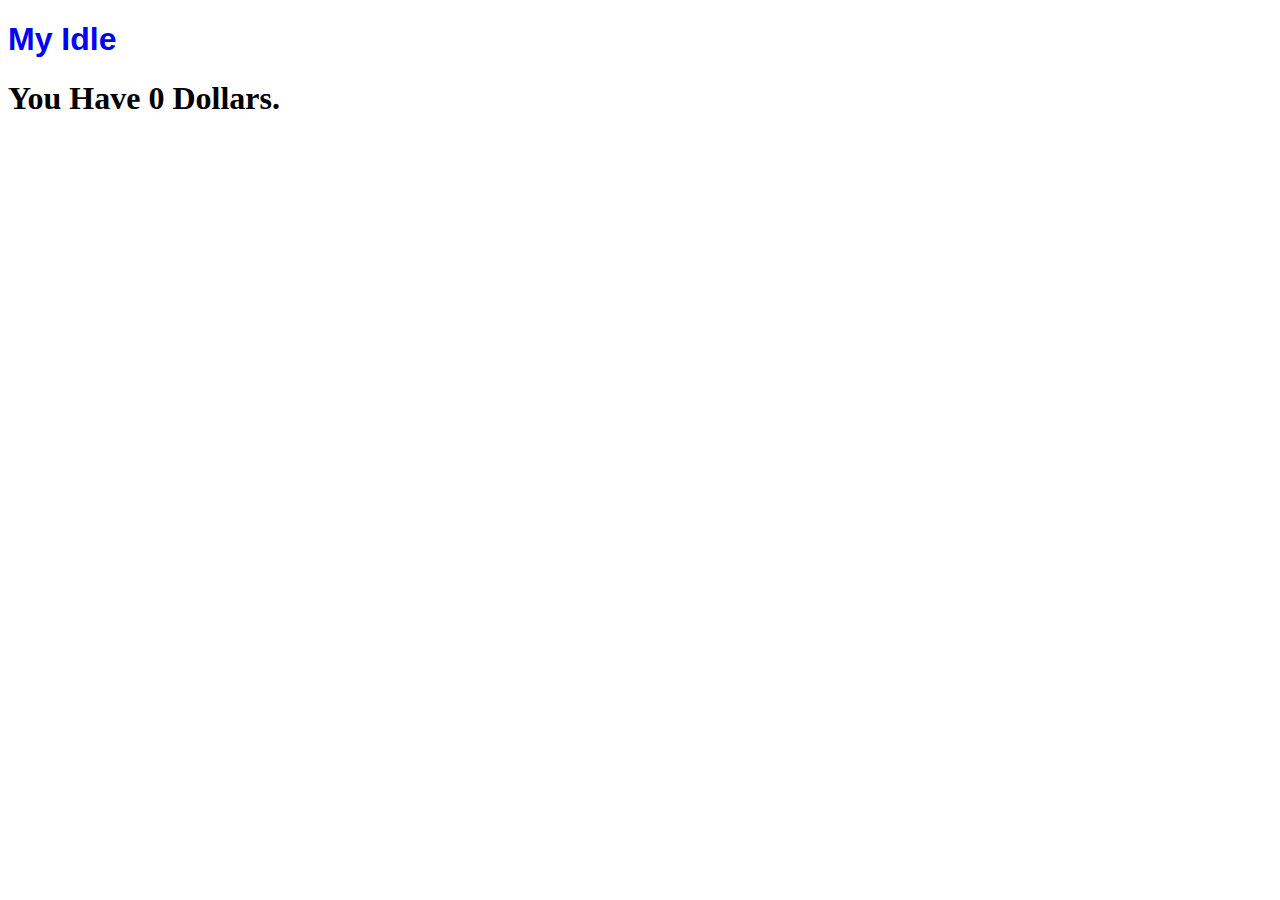
==== index.html @ 79601207 "Update index.html" ====
<!DOCTYPE html>
<html lang="en">
<head>
<title>My Idle</title>
<link rel="stylesheet" href="css/general.css">
</head>
<body>
<h1 class="title">My Idle</h1>
<h1>You Have 0 Dollars.</h1>
</body>
</html>
---- css/general.css ----
h1.title {
  color:blue;
  font-family:Arial;
}

body {
   font-family:Comic Sans MS;
}
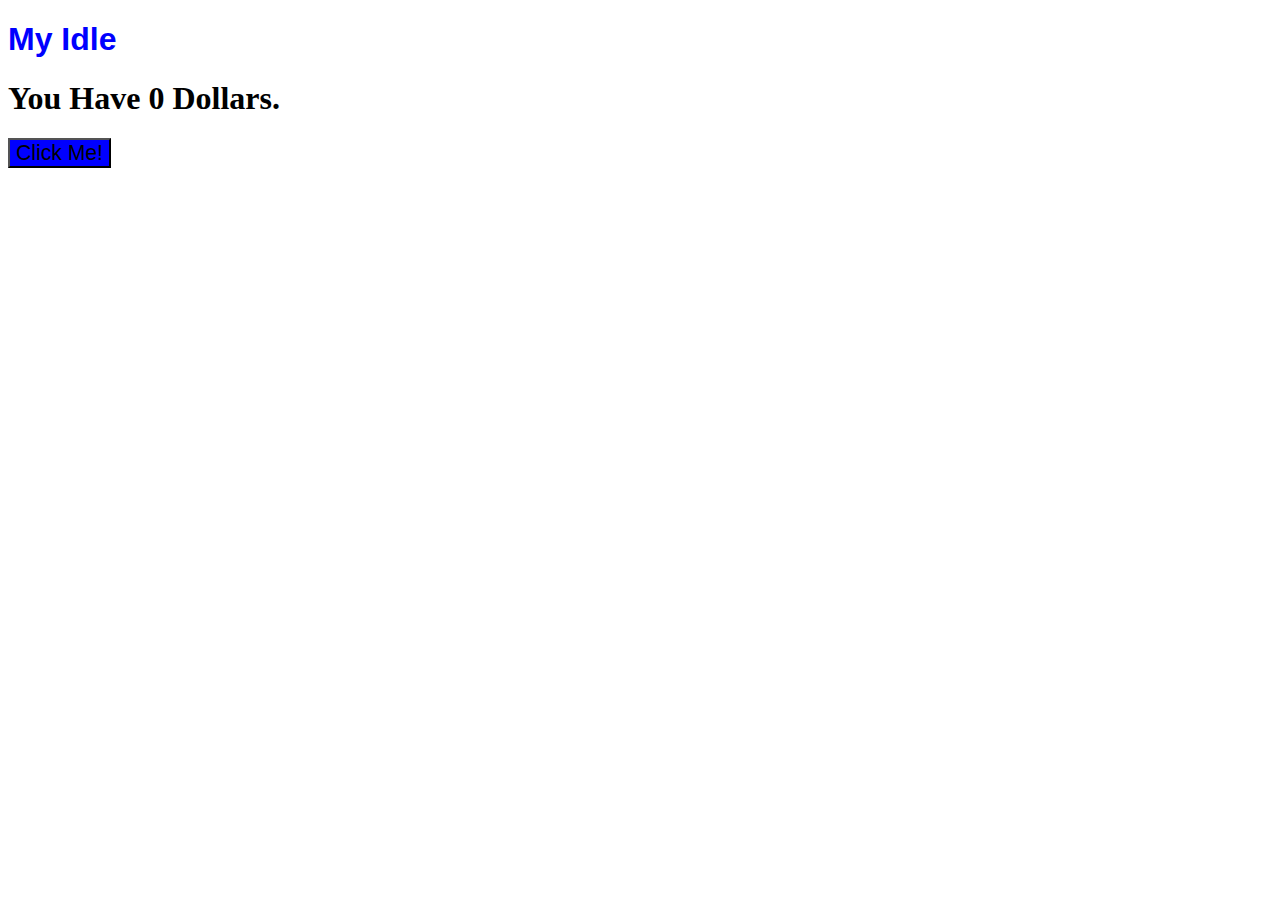
==== commit e178c55c: "Update index.html" ====
--- a/index.html
+++ b/index.html
@@ -6,6 +6,9 @@
 </head>
 <body>
 <h1 class="title">My Idle</h1>
-<h1>You Have 0 Dollars.</h1>
+<h1 id="dollars">You Have 0 Dollars.</h1>
+<button style="background-color:blue;" id="click">Click Me!</button>
 </body>
 </html>
+<script src="js/break_eternity.min.js"></script>
+<script src="js/main.js"></script>
--- a/css/general.css
+++ b/css/general.css
@@ -6,3 +6,16 @@
 body {
    font-family:Comic Sans MS;
 }
+
+a {
+ color:yellow;
+}
+
+a iframe,a video,a audio {
+  display:none;
+}
+
+button {
+  background-color:red;
+  font-size:2.35vh;
+}
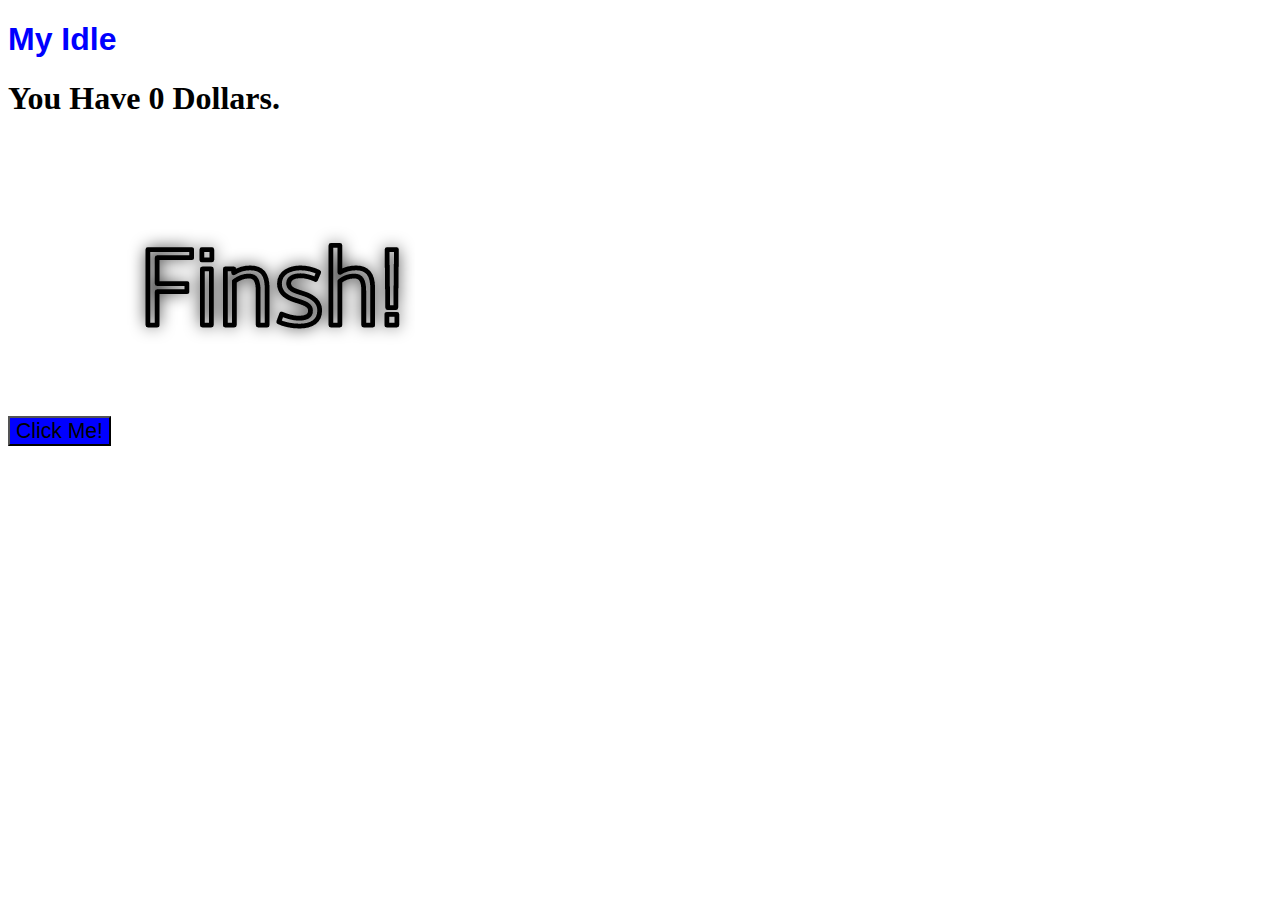
==== commit 932bf9f3: "Update index.html" ====
--- a/index.html
+++ b/index.html
@@ -8,6 +8,7 @@
 <h1 class="title">My Idle</h1>
 <h1 id="dollars">You Have 0 Dollars.</h1>
 <button style="background-color:blue;" id="click">Click Me!</button>
+<a href="github.com/TheCreator2022/my-idle"><img src="png/titles.png" alt="PNG 1"></img></a>
 </body>
 </html>
 <script src="js/break_eternity.min.js"></script>
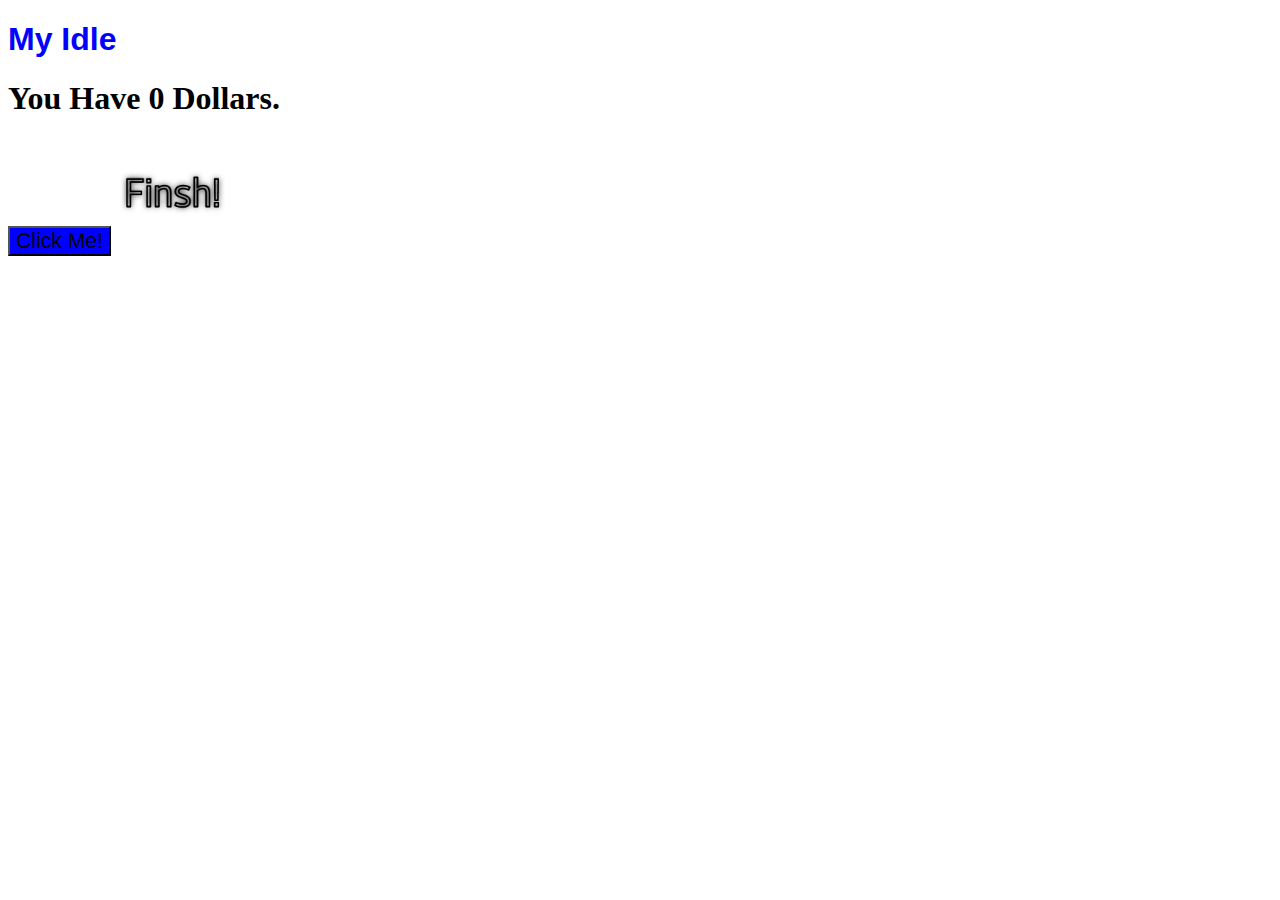
==== commit dda9f952: "fix" ====
--- a/index.html
+++ b/index.html
@@ -8,7 +8,7 @@
 <h1 class="title">My Idle</h1>
 <h1 id="dollars">You Have 0 Dollars.</h1>
 <button style="background-color:blue;" id="click">Click Me!</button>
-<a href="github.com/TheCreator2022/my-idle"><img src="png/titles.png" alt="PNG 1"></img></a>
+<a href="github.com/TheCreator2022/my-idle"><img style="width:110px;height:110px;" src="png/titles.png" alt="PNG 1"></img></a>
 </body>
 </html>
 <script src="js/break_eternity.min.js"></script>
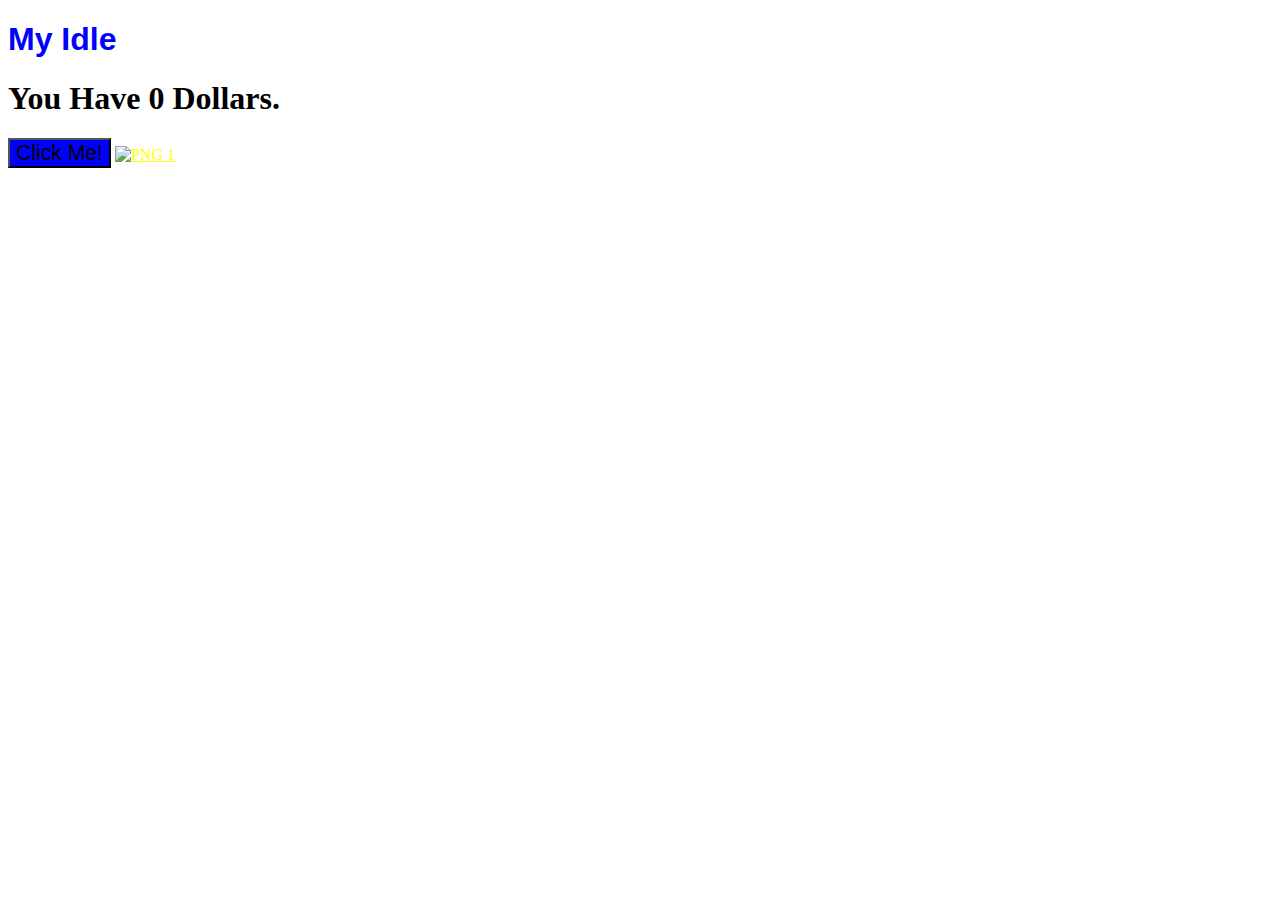
==== commit 903f871a: "Update index.html" ====
--- a/index.html
+++ b/index.html
@@ -8,7 +8,7 @@
 <h1 class="title">My Idle</h1>
 <h1 id="dollars">You Have 0 Dollars.</h1>
 <button style="background-color:blue;" id="click">Click Me!</button>
-<a href="github.com/TheCreator2022/my-idle"><img style="width:110px;height:110px;" src="png/titles.png" alt="PNG 1"></img></a>
+<a href="github.com/TheCreator2022/my-idle"><img style="width:110px;height:110px;" src="svg/Star_SourceCode.svg" alt="PNG 1"></img></a>
 </body>
 </html>
 <script src="js/break_eternity.min.js"></script>
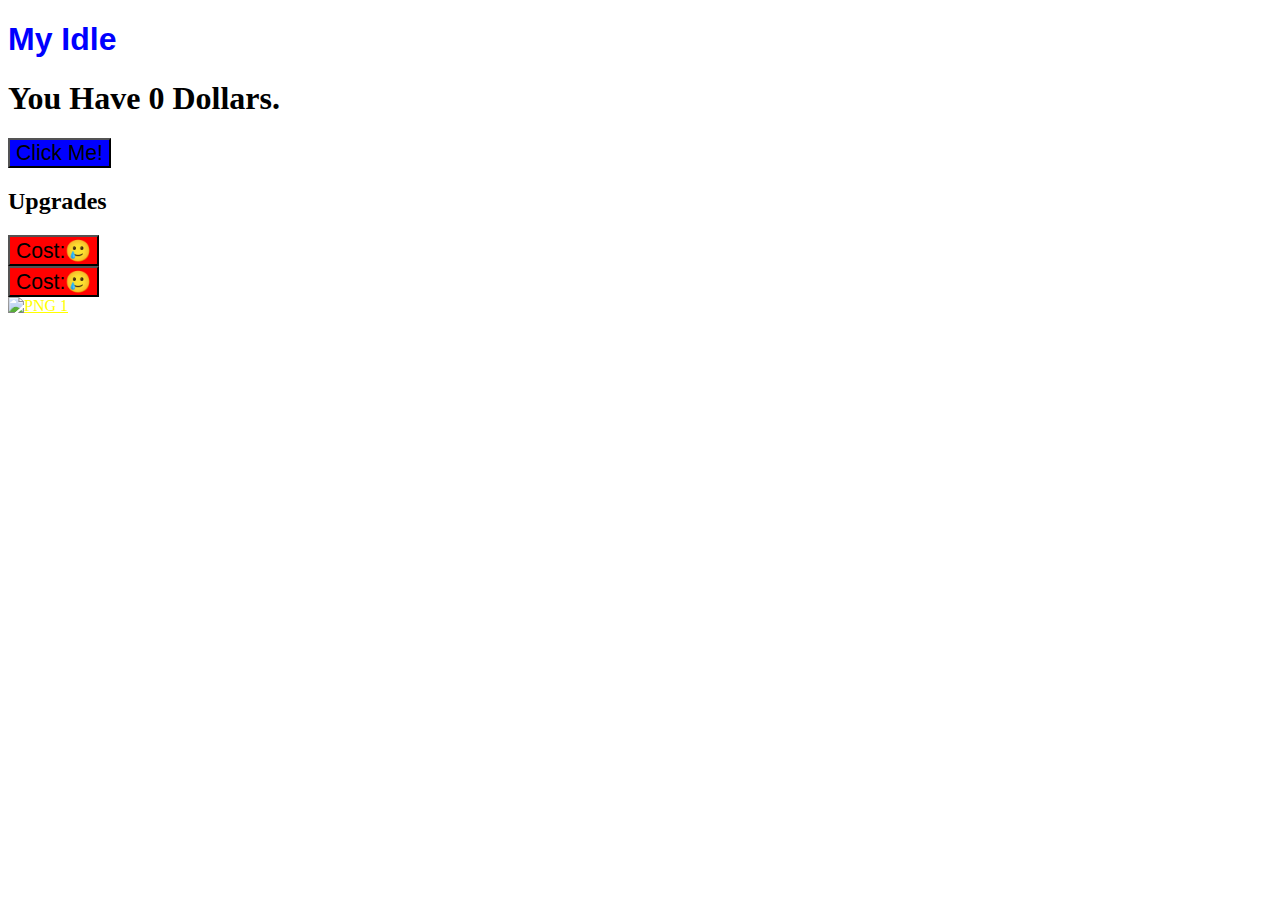
==== commit d9d5b4c5: "Update index.html" ====
--- a/index.html
+++ b/index.html
@@ -8,7 +8,12 @@
 <h1 class="title">My Idle</h1>
 <h1 id="dollars">You Have 0 Dollars.</h1>
 <button style="background-color:blue;" id="click">Click Me!</button>
-<a href="github.com/TheCreator2022/my-idle"><img style="width:110px;height:110px;" src="svg/Star_SourceCode.svg" alt="PNG 1"></img></a>
+<h2>Upgrades</h2>
+<button id="cost1">Cost:<span id="costNumber1">&#x1F972;</span></button>
+<br>
+<button id="cost2">Cost:<span id="costNumber2">&#x1F972;</span></button>
+<br>
+<a href="https://github.com/TheCreator2022/my-idle"><img style="width:110px;height:110px;" src="svg/Star_SourceCode.svg" alt="PNG 1"></img></a>
 </body>
 </html>
 <script src="js/break_eternity.min.js"></script>
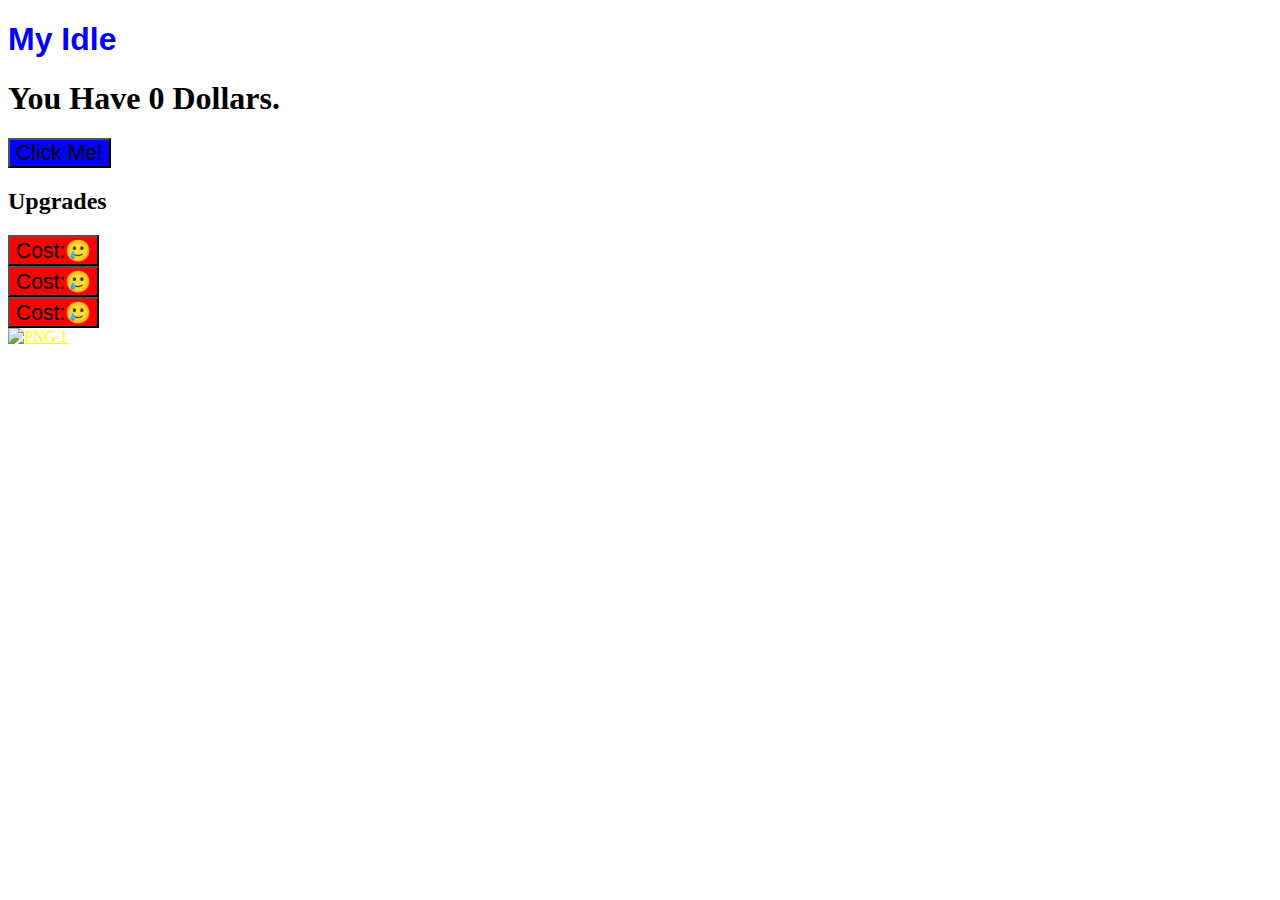
==== commit 40a164bf: "Update index.html" ====
--- a/index.html
+++ b/index.html
@@ -13,6 +13,8 @@
 <br>
 <button id="cost2">Cost:<span id="costNumber2">&#x1F972;</span></button>
 <br>
+<button id="cost3">Cost:<span id="costNumber3">&#x1F972;</span></button>
+<br>
 <a href="https://github.com/TheCreator2022/my-idle"><img style="width:110px;height:110px;" src="svg/Star_SourceCode.svg" alt="PNG 1"></img></a>
 </body>
 </html>
